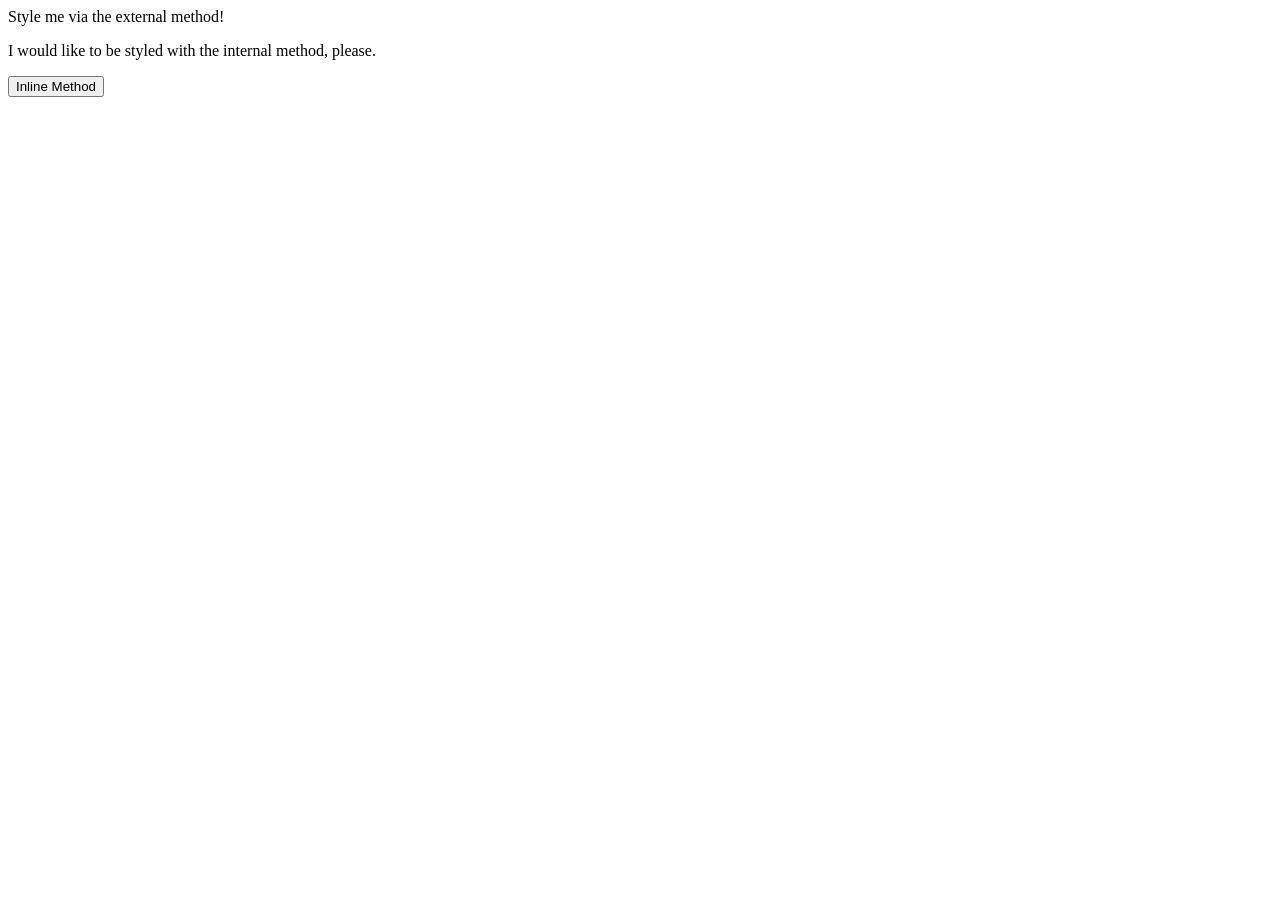
==== foundations/intro-to-css/01-css-methods/index.html @ 0c91c84e "Modify index.html" ====
<!doctype html>
<html lang="en">
  <head>
    <meta charset="UTF-8" />
    <meta http-equiv="X-UA-Compatible" content="IE=edge" />
    <meta name="viewport" content="width=device-width, initial-scale=1.0" />
    <title>Methods for Adding CSS - Rafael</title>
  </head>
  <body>
    <div>Style me via the external method!</div>
    <p>I would like to be styled with the internal method, please.</p>
    <button>Inline Method</button>
  </body>
</html>
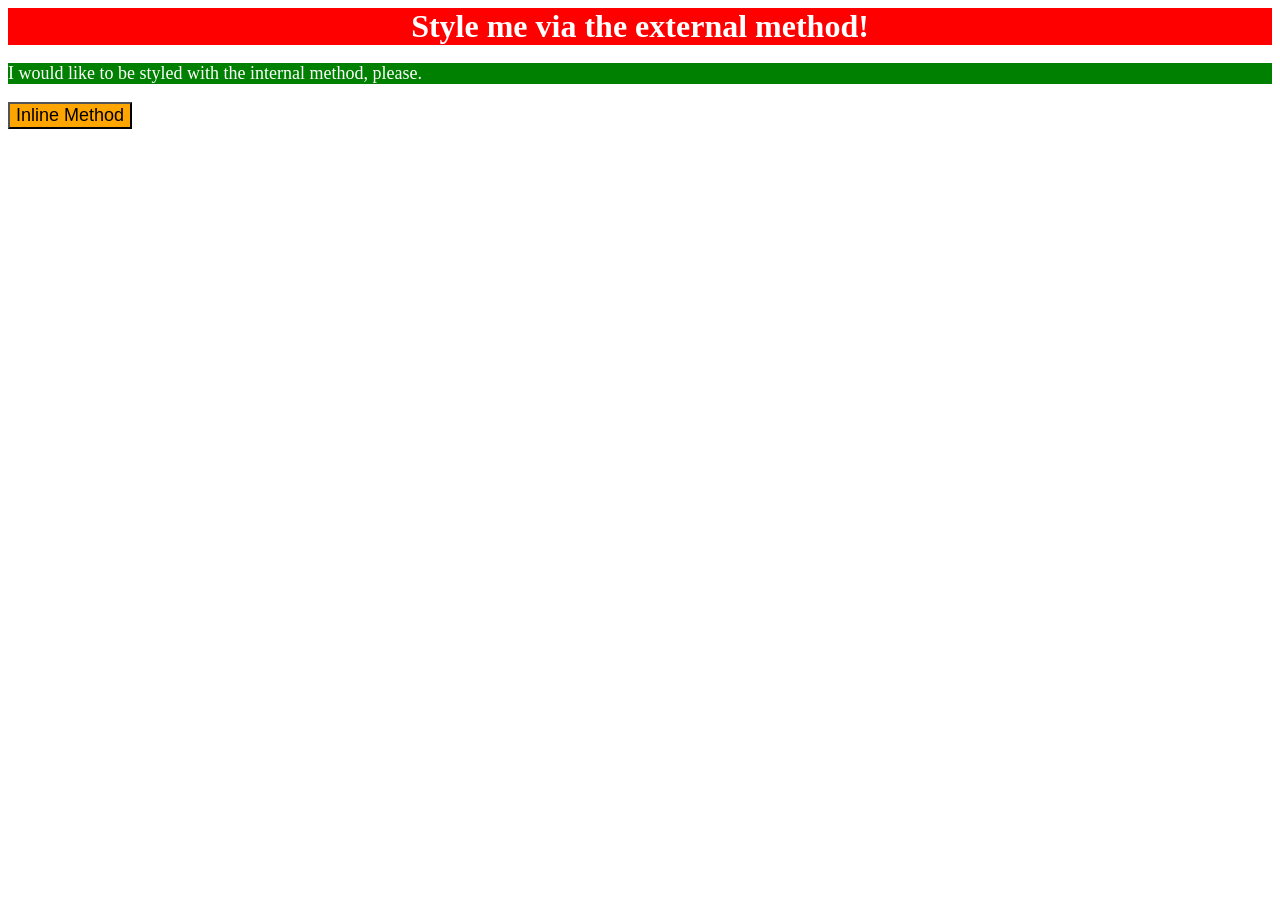
==== commit 3b90c2c1: "Solve excercise" ====
--- a/foundations/intro-to-css/01-css-methods/index.html
+++ b/foundations/intro-to-css/01-css-methods/index.html
@@ -4,11 +4,19 @@
     <meta charset="UTF-8" />
     <meta http-equiv="X-UA-Compatible" content="IE=edge" />
     <meta name="viewport" content="width=device-width, initial-scale=1.0" />
+    <link rel="stylesheet" href="public/styles/styles.css" />
+    <style>
+      p {
+        background: green;
+        color: white;
+        font-size: 18px;
+      }
+    </style>
     <title>Methods for Adding CSS - Rafael</title>
   </head>
   <body>
     <div>Style me via the external method!</div>
     <p>I would like to be styled with the internal method, please.</p>
-    <button>Inline Method</button>
+    <button style="background: orange; font-size: 18px">Inline Method</button>
   </body>
 </html>
--- a/foundations/intro-to-css/01-css-methods/public/styles/styles.css
+++ b/foundations/intro-to-css/01-css-methods/public/styles/styles.css
@@ -0,0 +1,7 @@
+div {
+  background: red;
+  color: white;
+  font-size: 32px;
+  text-align: center;
+  font-weight: bold;
+}
